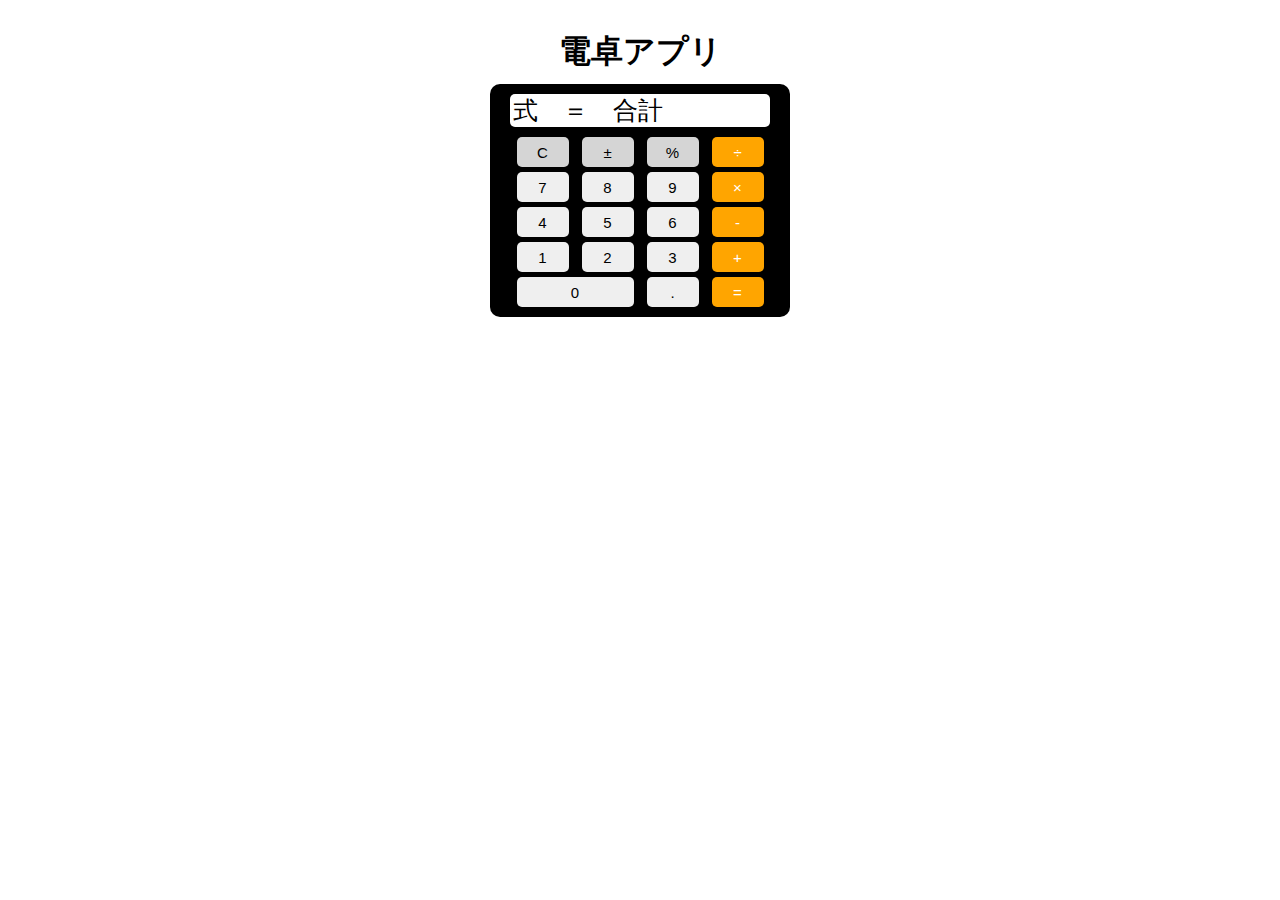
==== プログラム編/dentakuApp/index.html @ 83698215 "プログラム編004＜実習１＞html,css,JavaScriptを活用して、電卓を作ってみよう。" ====
<!DOCTYPE html>
<html lang="ja" dir="ltr">
  <head>
    <meta charset="utf-8">
    <link rel="stylesheet" href="css/styles.css">
    <title>電卓アプリ</title>
  </head>
  <body>
    <h1 class="title">電卓アプリ</h1>
    <div class="dentakuApp">
      <input class="total" type="text" value="式　＝　合計">
      <div class="button">
        <div class="row">
          <input class="whiteGray" type="button" value="C">
          <input class="whiteGray" type="button" value="±">
          <input class="whiteGray" type="button" value="%">
          <input class="orange" type="button" value="÷">
        </div>
        <div class="row">
          <input type="button" value="7">
          <input type="button" value="8">
          <input type="button" value="9">
          <input class="orange" type="button" value="×">
        </div>
        <div class="row">
          <input type="button" value="4">
          <input type="button" value="5">
          <input type="button" value="6">
          <input class="orange" type="button" value="-">
        </div>
        <div class="row">
          <input type="button" value="1">
          <input type="button" value="2">
          <input type="button" value="3">
          <input class="orange" type="button" value="+">
        </div>
        <div class="row">
          <input class="longWidth" type="button" value="0">
          <input type="button" value=".">
          <input class="orange" type="button" value="=">
        </div>
      </div>
    </div>
  </body>
</html>
---- プログラム編/dentakuApp/css/styles.css ----
@charset "UTF-8";

*, *::after, *::before{
  box-sizing: border-box;
  margin: 0;
  border: 0;
  padding: 0;
}

body{
  text-align: center;
}

.whiteGray{
  background-color: #d5d5d5;
}
.orange{
  background-color: #ffa500;
  color: #fff;
}

.title{
  margin-top: 30px;
  margin-bottom: 10px;
}

.dentakuApp{
  margin: 0 auto;
  width: 300px;
  background-color: #000;
  padding: 10px 20px;
  border-radius: 10px;
}

.total{
  width: 100%;
  font-size: 25px;
  padding: 2px 3px;
  border-radius: 5px;
}

.button{
  margin-top: 10px;
}

.row{
  margin-top: 5px;
  display: flex;
  justify-content: space-around;
}

.button .row input{
  width: 20%;
  height: 30px;
  font-size: 15px;
  border-radius: 5px;
}

.button .row .longWidth{
  width: 45%;
}
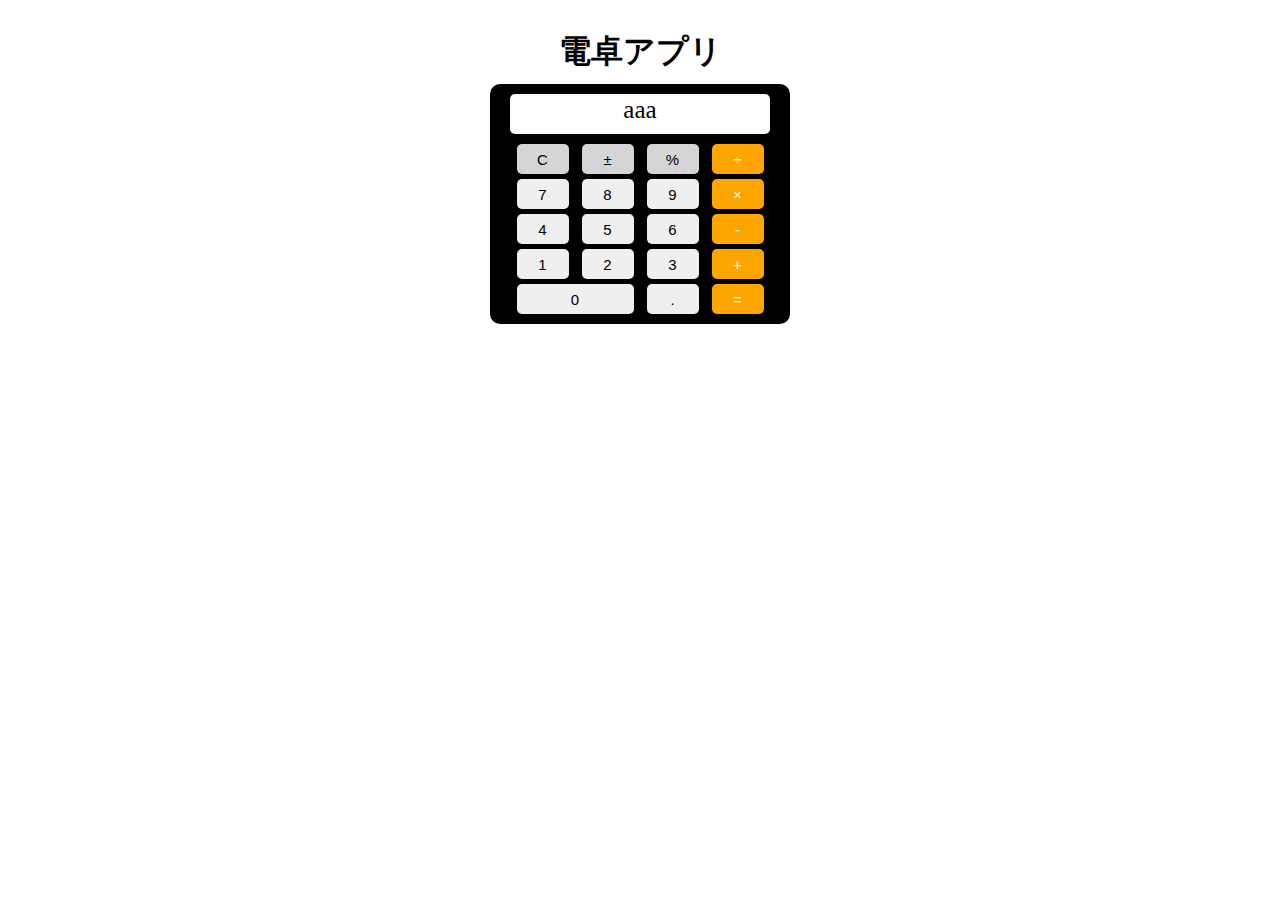
==== commit 2eccbde0: "inputをdivに変更" ====
--- a/プログラム編/dentakuApp/index.html
+++ b/プログラム編/dentakuApp/index.html
@@ -8,38 +8,40 @@
   <body>
     <h1 class="title">電卓アプリ</h1>
     <div class="dentakuApp">
-      <input class="total" type="text" value="式　＝　合計">
+      <div class="total" id="total">aaa</div>
+      <!-- <input class="total" id="total" type="text" value="式　＝　合計"> -->
       <div class="button">
         <div class="row">
-          <input class="whiteGray" type="button" value="C">
-          <input class="whiteGray" type="button" value="±">
-          <input class="whiteGray" type="button" value="%">
-          <input class="orange" type="button" value="÷">
+          <input class="whiteGray" type="button" id="clear" value="C">
+          <input class="whiteGray" type="button" id="chaeng" value="±">
+          <input class="whiteGray" type="button" id="percent" value="%">
+          <input class="orange" type="button" id="division" value="÷">
         </div>
         <div class="row">
-          <input type="button" value="7">
-          <input type="button" value="8">
-          <input type="button" value="9">
-          <input class="orange" type="button" value="×">
+          <input type="button" id="number" value="7">
+          <input type="button" id="number" value="8">
+          <input type="button" id="number" value="9">
+          <input class="orange" type="button" id="multiplication" value="×">
         </div>
         <div class="row">
-          <input type="button" value="4">
-          <input type="button" value="5">
-          <input type="button" value="6">
-          <input class="orange" type="button" value="-">
+          <input type="button" id="number" value="4">
+          <input type="button" id="number" value="5">
+          <input type="button" id="number" value="6">
+          <input class="orange" type="button" id="subtraction" value="-">
         </div>
         <div class="row">
-          <input type="button" value="1">
-          <input type="button" value="2">
-          <input type="button" value="3">
-          <input class="orange" type="button" value="+">
+          <input type="button" id="number" value="1">
+          <input type="button" id="number" value="2">
+          <input type="button" id="number" value="3">
+          <input class="orange" type="button" id="addition" value="+">
         </div>
         <div class="row">
-          <input class="longWidth" type="button" value="0">
-          <input type="button" value=".">
-          <input class="orange" type="button" value="=">
+          <input class="longWidth" type="button" id="number" value="0">
+          <input type="button" id="few" value=".">
+          <input class="orange" type="button" id="equal" value="=">
         </div>
       </div>
     </div>
+    <script type="text/javascript" src="js/dentakuApp.js"></script>
   </body>
 </html>
--- a/プログラム編/dentakuApp/css/styles.css
+++ b/プログラム編/dentakuApp/css/styles.css
@@ -33,7 +33,9 @@
 }
 
 .total{
+  height: 40px;
   width: 100%;
+  background-color: #fff;
   font-size: 25px;
   padding: 2px 3px;
   border-radius: 5px;
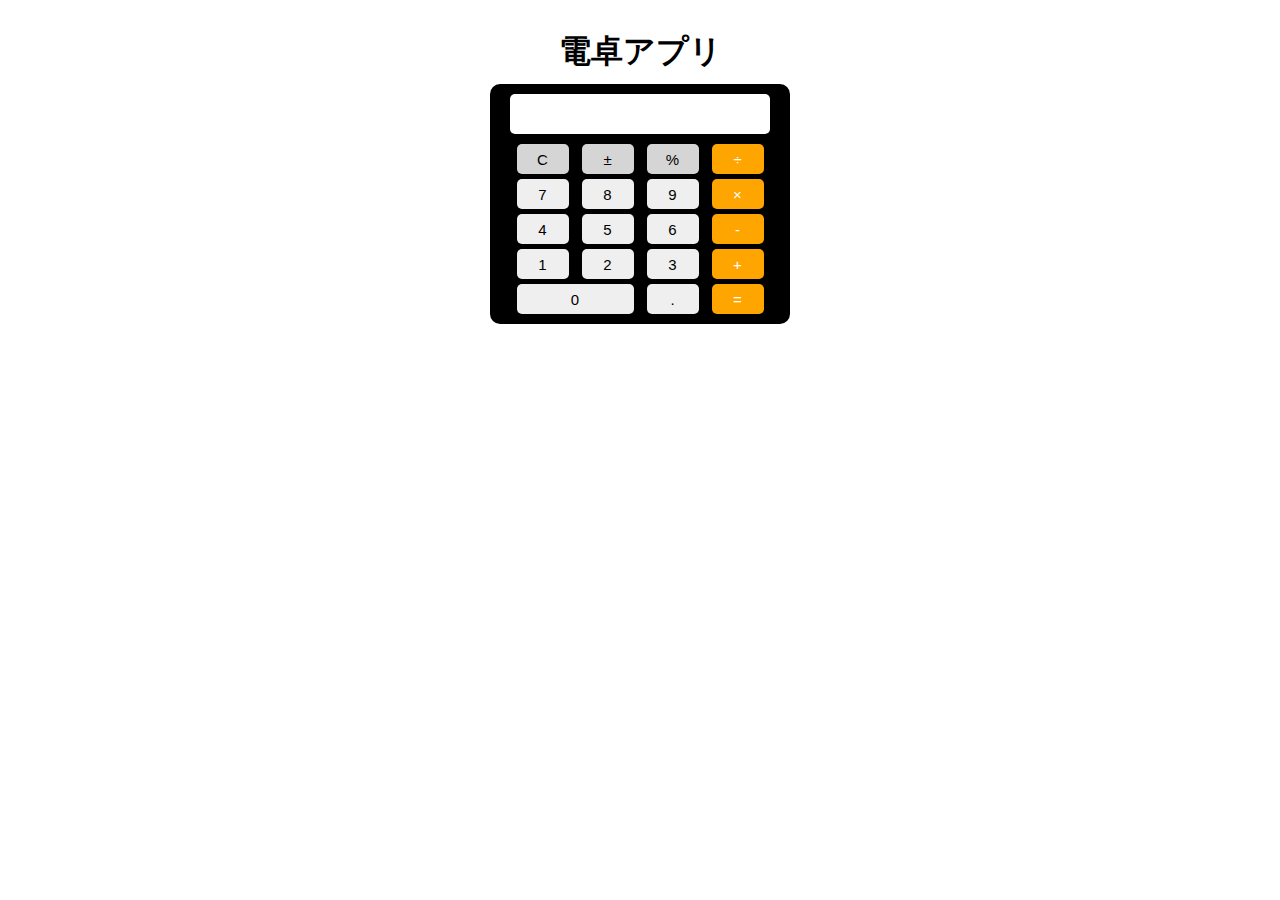
==== commit 66b74757: "0~9のボタンをクリックした時にdivの子要素<p>としての出力処理" ====
--- a/プログラム編/dentakuApp/index.html
+++ b/プログラム編/dentakuApp/index.html
@@ -8,7 +8,7 @@
   <body>
     <h1 class="title">電卓アプリ</h1>
     <div class="dentakuApp">
-      <div class="total" id="total">aaa</div>
+      <div class="total" id="total"></div>
       <!-- <input class="total" id="total" type="text" value="式　＝　合計"> -->
       <div class="button">
         <div class="row">
@@ -18,25 +18,25 @@
           <input class="orange" type="button" id="division" value="÷">
         </div>
         <div class="row">
-          <input type="button" id="number" value="7">
-          <input type="button" id="number" value="8">
-          <input type="button" id="number" value="9">
+          <input type="button" id="number7" value="7">
+          <input type="button" id="number8" value="8">
+          <input type="button" id="number9" value="9">
           <input class="orange" type="button" id="multiplication" value="×">
         </div>
         <div class="row">
-          <input type="button" id="number" value="4">
-          <input type="button" id="number" value="5">
-          <input type="button" id="number" value="6">
+          <input type="button" id="number4" value="4">
+          <input type="button" id="number5" value="5">
+          <input type="button" id="number6" value="6">
           <input class="orange" type="button" id="subtraction" value="-">
         </div>
         <div class="row">
-          <input type="button" id="number" value="1">
-          <input type="button" id="number" value="2">
-          <input type="button" id="number" value="3">
+          <input type="button" id="number1" value="1">
+          <input type="button" id="number2" value="2">
+          <input type="button" id="number3" value="3">
           <input class="orange" type="button" id="addition" value="+">
         </div>
         <div class="row">
-          <input class="longWidth" type="button" id="number" value="0">
+          <input class="longWidth" type="button" id="number0" value="0">
           <input type="button" id="few" value=".">
           <input class="orange" type="button" id="equal" value="=">
         </div>
--- a/プログラム編/dentakuApp/css/styles.css
+++ b/プログラム編/dentakuApp/css/styles.css
@@ -40,6 +40,9 @@
   padding: 2px 3px;
   border-radius: 5px;
 }
+.total > p{
+  display: inline;
+}
 
 .button{
   margin-top: 10px;
